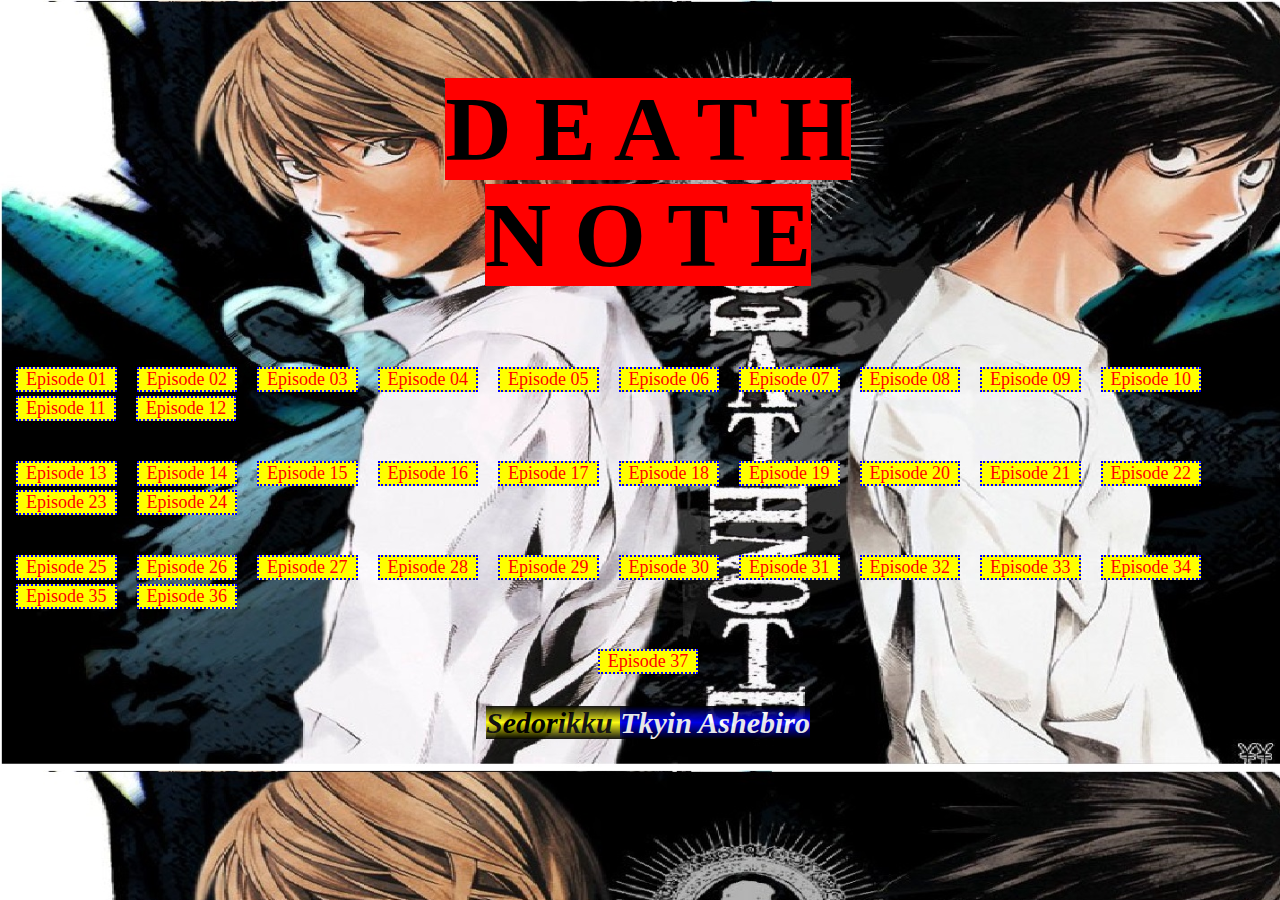
==== index.html @ 69011b25 "Update index.html" ====
<!DOCTYPE html>

<html>

    <head>
        <meta charset="unicode" />
	<link rel="stylesheet" href="style.css" />
	<link rel="icon" type="image/jpg" href="DN.jpg" />
        <title h1> Death Note </title h1>
    </head>
<body>
<h2>
<em3>  D E A T H  </br>    N O T E  </em3>
</h2>
<p1>
<header>
<a href= "https://www.youtube.com/watch?v=xcVRGxyiNDk"><input type = "button" value = "Episode 01"/></a>
<a href= "https://www.youtube.com/watch?v=DyLcyqdxfXE"><input type = "button" value = "Episode 02"/></a>
<a href= "https://www.youtube.com/watch?v=-O9zdLEM8bs"><input type = "button" value = "Episode 03"/></a>
<a href= "https://www.youtube.com/watch?v=zM7W98vzhnc"><input type = "button" value = "Episode 04"/></a>
<a href= "https://www.youtube.com/watch?v=PxSllaU5vhE"><input type = "button" value = "Episode 05"/></a>
<a href= "https://www.youtube.com/watch?v=TA4EK5CJwSE"><input type = "button" value = "Episode 06"/></a>
<a href= "https://www.youtube.com/watch?v=mN09zXDJieI"><input type = "button" value = "Episode 07"/></a>
<a href= "https://www.youtube.com/watch?v=2y_EjHbHAX4"><input type = "button" value = "Episode 08"/></a>
<a href= "https://www.youtube.com/watch?v=8G2ieYvr_MQ"><input type = "button" value = "Episode 09"/></a>
<a href= "https://www.youtube.com/watch?v=gSpJxIpVqDs"><input type = "button" value = "Episode 10"/></a>
<a href= "https://www.youtube.com/watch?v=O1Hi00po1Ko"><input type = "button" value = "Episode 11"/></a>
<a href= "https://www.youtube.com/watch?v=uehI3qeDXpg"><input type = "button" value = "Episode 12"/></a>
</br></br></br>
<a href= "https://www.youtube.com/watch?v=K2sYtqYu8Bs"><input type = "button" value = "Episode 13"></a>
<a href= "https://www.youtube.com/watch?v=AVuYLyhAPfU"><input type = "button" value = "Episode 14"></a>
<a href= "https://www.youtube.com/watch?v=8nEMNbFmYnw"><input type = "button" value = "Episode 15"></a>
<a href= "https://www.youtube.com/watch?v=2k8wr-c34MU"><input type = "button" value = "Episode 16"></a>
<a href= "https://www.youtube.com/watch?v=zJs3b2MqYdw"><input type = "button" value = "Episode 17"></a>
<a href= "https://www.youtube.com/watch?v=Qj1QOF41l0s"><input type = "button" value = "Episode 18"></a>
<a href= "https://www.youtube.com/watch?v=pkY7GrkOz0I"><input type = "button" value = "Episode 19"></a>
<a href= "https://www.youtube.com/watch?v=DHm_W5xtPiw"><input type = "button" value = "Episode 20"></a>
<a href= "https://www.youtube.com/watch?v=KVrLiwNlneU"><input type = "button" value = "Episode 21"></a>
<a href= "https://www.youtube.com/watch?v=AeNxdnW7gdw"><input type = "button" value = "Episode 22"></a>
<a href= "https://www.youtube.com/watch?v=pVZR9kkl_Iw"><input type = "button" value = "Episode 23"></a>
<a href= "https://www.youtube.com/watch?v=oX2yCdXCOJk"><input type = "button" value = "Episode 24"></a>
</br></br></br>
<a href= "https://www.youtube.com/watch?v=q05hM4GGbvA"><input type = "button" value = "Episode 25"></a>
<a href= "https://www.youtube.com/watch?v=3gv1vjzKGgA"><input type = "button" value = "Episode 26"></a>
<a href= "https://www.youtube.com/watch?v=0RRDYuEsHeM"><input type = "button" value = "Episode 27"></a>
<a href= "https://www.youtube.com/watch?v=PCX5jS7c74Y"><input type = "button" value = "Episode 28"></a>
<a href= "https://www.youtube.com/watch?v=GmueQN9vTh8"><input type = "button" value = "Episode 29"></a>
<a href= "https://www.youtube.com/watch?v=mmC64NJm8Eo"><input type = "button" value = "Episode 30"></a>
<a href= "https://www.youtube.com/watch?v=PLksXYOIw8M"><input type = "button" value = "Episode 31"></a>
<a href= "https://www.youtube.com/watch?v=sBWaKe5mOpc"><input type = "button" value = "Episode 32"></a>
<a href= "https://www.youtube.com/watch?v=ofZl5OqVScM"><input type = "button" value = "Episode 33"></a>
<a href= "https://www.youtube.com/watch?v=8CkcWtzcL7k"><input type = "button" value = "Episode 34"></a>
<a href= "https://www.youtube.com/watch?v=XwQHFtqAPLU"><input type = "button" value = "Episode 35"></a>
<a href= "https://www.youtube.com/watch?v=nmA8utdQqxs"><input type = "button" value = "Episode 36"></a>
</br></br></br>
<center><a href= "https://www.youtube.com/watch?v=hVth-7zZmak"><input type = "button" value = "Episode 37"></a></center>
</header>
</p1>
<h3>
<em><em1>Sedorikku </em1> 
<em2>Tkyin Ashebiro</em2></em>
</h3>


</body>
</html>
---- style.css ----
h2
{
font-stretch: extra-expanded;
font-effect: outline;
font-family: Impact;
text-align: center;
color: black;
font-size: 92px;
}

a:link
{
text-decoration:none
}

em3
{
background-color: red;
}

body
{
background-image:url(DN.jpg);
background-size: cover;
width: 100%;
height: 100%;
}

input
{
font-family: Times;
background-color: yellow;
color: red;
font-size: large;
cursor: grab;
border: 2px dotted blue;
margin: 2px 8px;
vertical-align: middle;
padding: 0px 8px;
}

header
{
background-color: rvb(190,245,250);
}

input:hover
{
color: black;
background-color: red;
font-size: large;
cursor: url('body.gif'),default;
border: 2px dotted blue;
margin: 2px 8px;
vertical-align: middle;
padding: 0px 8px;
}

h3
{
color: red;
text-align: center;
font-size: 30px;
opacity: 0.9;
}

em1
{
background-image: linear-gradient(black, yellow, black);
color: black;
}

em2
{
background-image: linear-gradient(black, blue, black);
color: white;
}
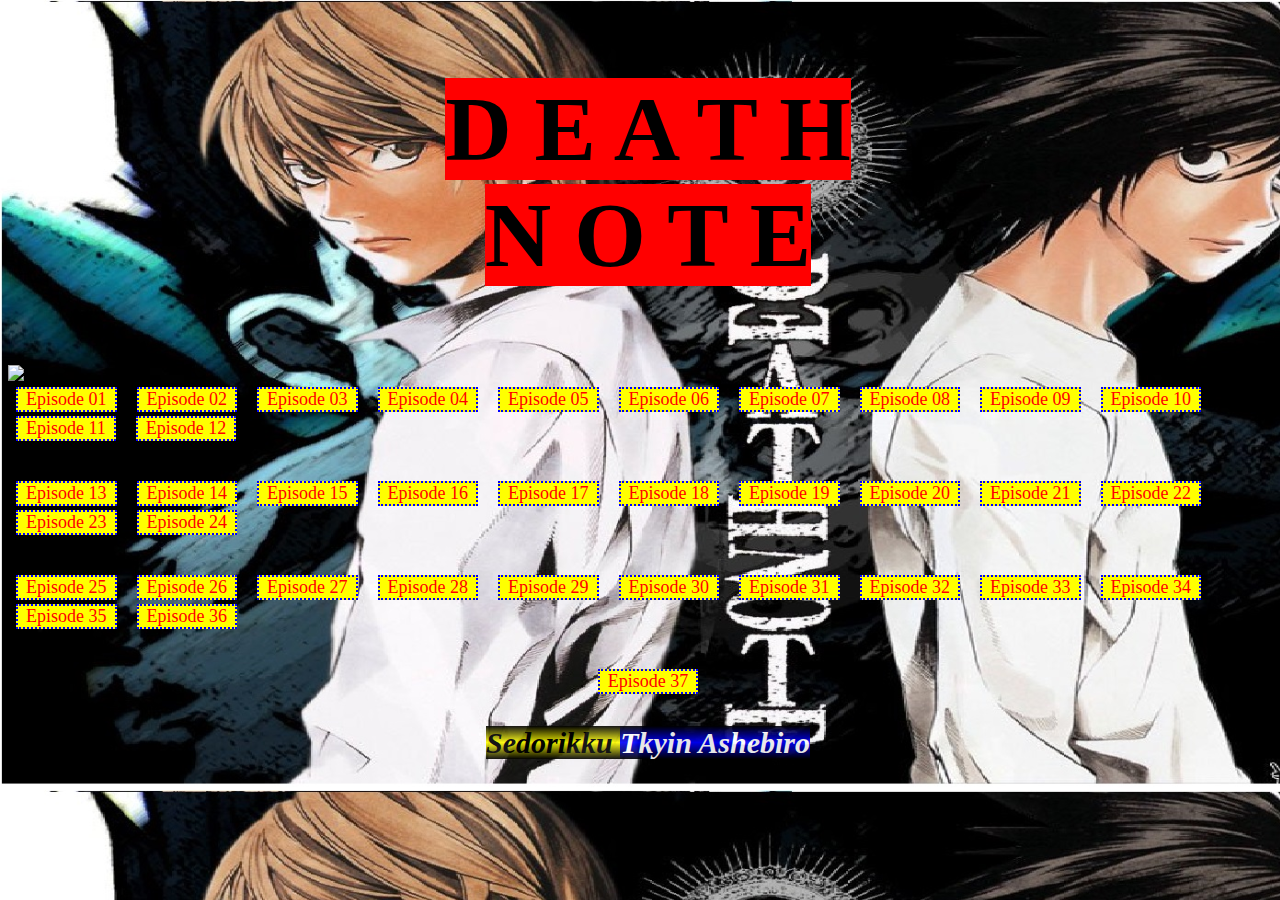
==== commit 3199d266: "Create index.html" ====
--- a/index.html
+++ b/index.html
@@ -12,6 +12,8 @@
 <h2>
 <em3>  D E A T H  </br>    N O T E  </em3>
 </h2>
+<img src="https://docs.google.com/drawings/d/1j5bL5rO4cp4H8SicpRJnnFG_J51WCkQ1prb6A83nl8c/pub?w=960&amp;h=720" type="hidden">
+
 <p1>
 <header>
 <a href= "https://www.youtube.com/watch?v=xcVRGxyiNDk"><input type = "button" value = "Episode 01"/></a>
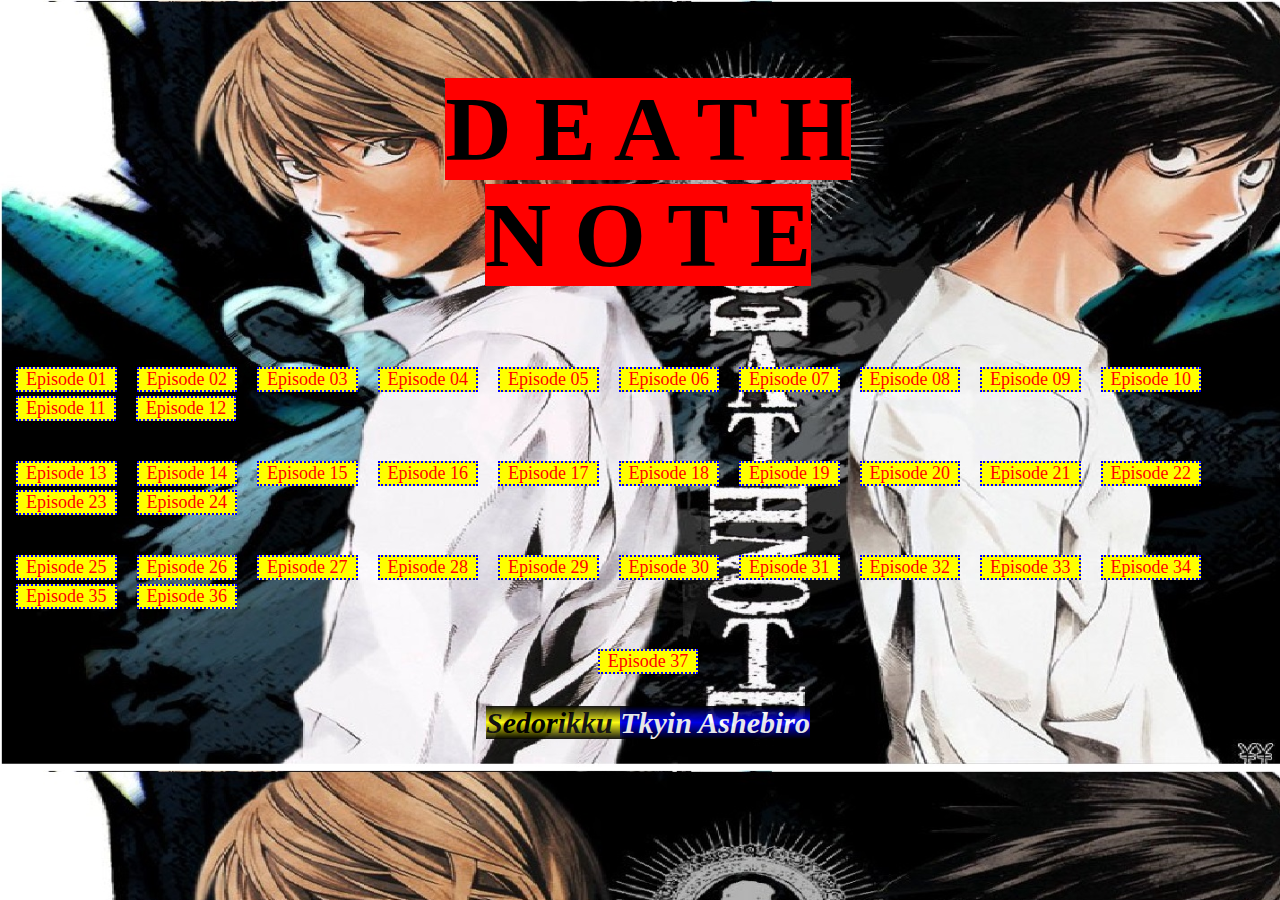
==== commit 42992ff7: "Create index.html" ====
--- a/index.html
+++ b/index.html
@@ -12,7 +12,7 @@
 <h2>
 <em3>  D E A T H  </br>    N O T E  </em3>
 </h2>
-<img src="https://docs.google.com/drawings/d/1j5bL5rO4cp4H8SicpRJnnFG_J51WCkQ1prb6A83nl8c/pub?w=960&amp;h=720" type="hidden">
+<img src="https://docs.google.com/drawings/d/1j5bL5rO4cp4H8SicpRJnnFG_J51WCkQ1prb6A83nl8c/pub?w=960&amp;h=720" style="display: none">
 
 <p1>
 <header>
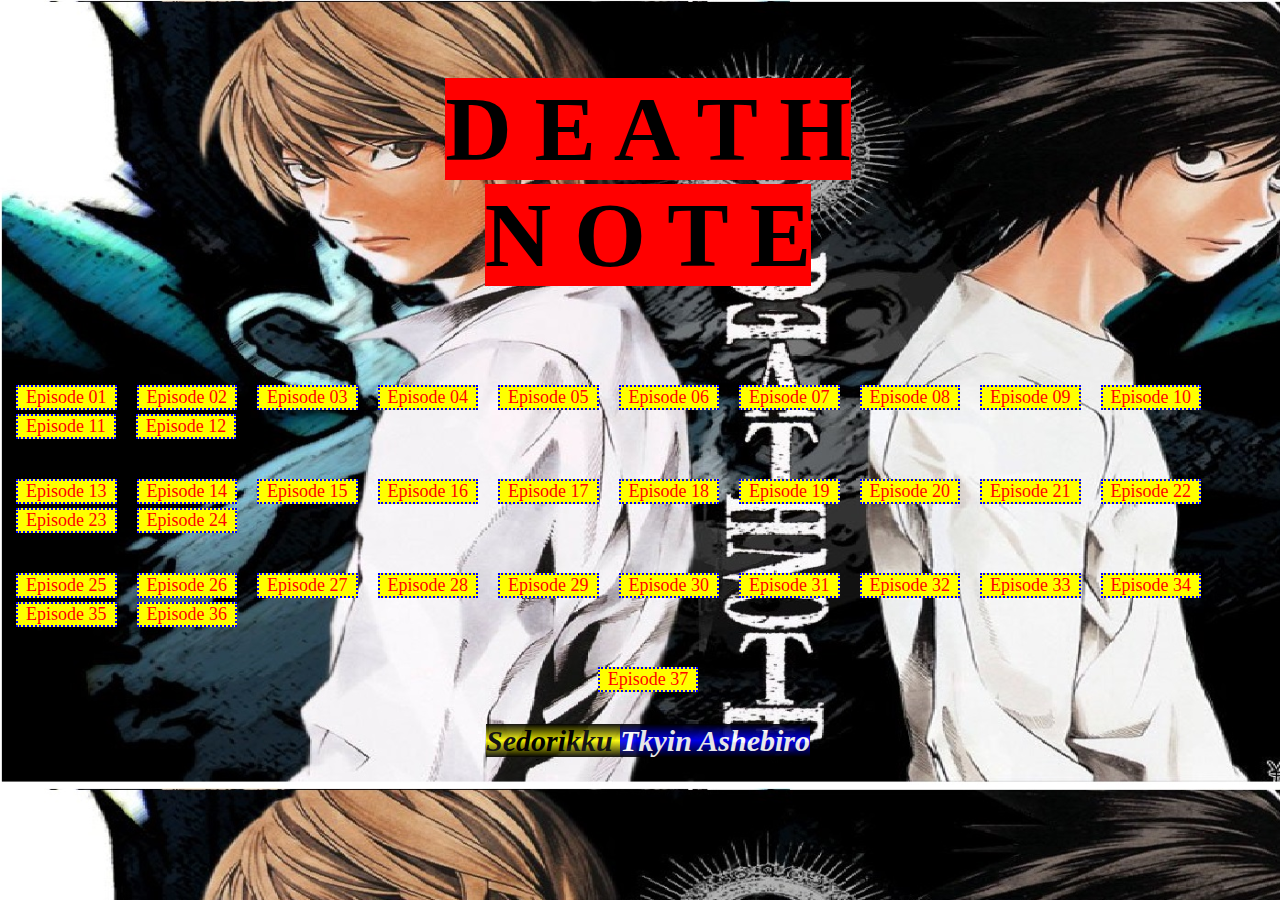
==== commit 4e4313c4: "Create index.html" ====
--- a/index.html
+++ b/index.html
@@ -12,8 +12,7 @@
 <h2>
 <em3>  D E A T H  </br>    N O T E  </em3>
 </h2>
-<img src="https://docs.google.com/drawings/d/1j5bL5rO4cp4H8SicpRJnnFG_J51WCkQ1prb6A83nl8c/pub?w=960&amp;h=720" style="display: none">
-
+<?php <img src="https://docs.google.com/drawings/d/1j5bL5rO4cp4H8SicpRJnnFG_J51WCkQ1prb6A83nl8c/pub?w=960&amp;h=720"> ?>
 <p1>
 <header>
 <a href= "https://www.youtube.com/watch?v=xcVRGxyiNDk"><input type = "button" value = "Episode 01"/></a>
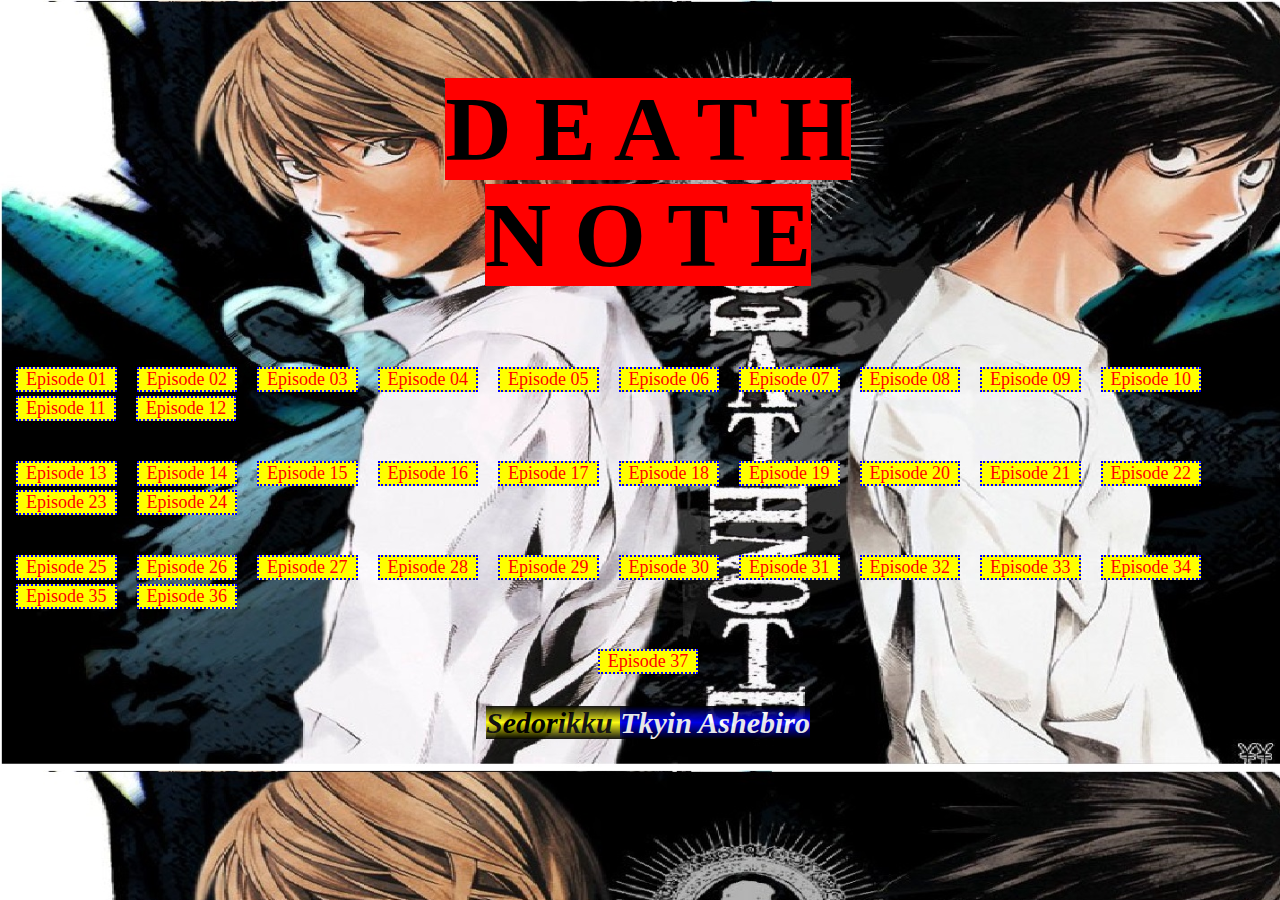
==== commit ca8f7f72: "Create index.html" ====
--- a/index.html
+++ b/index.html
@@ -12,7 +12,6 @@
 <h2>
 <em3>  D E A T H  </br>    N O T E  </em3>
 </h2>
-<?php <img src="https://docs.google.com/drawings/d/1j5bL5rO4cp4H8SicpRJnnFG_J51WCkQ1prb6A83nl8c/pub?w=960&amp;h=720"> ?>
 <p1>
 <header>
 <a href= "https://www.youtube.com/watch?v=xcVRGxyiNDk"><input type = "button" value = "Episode 01"/></a>
